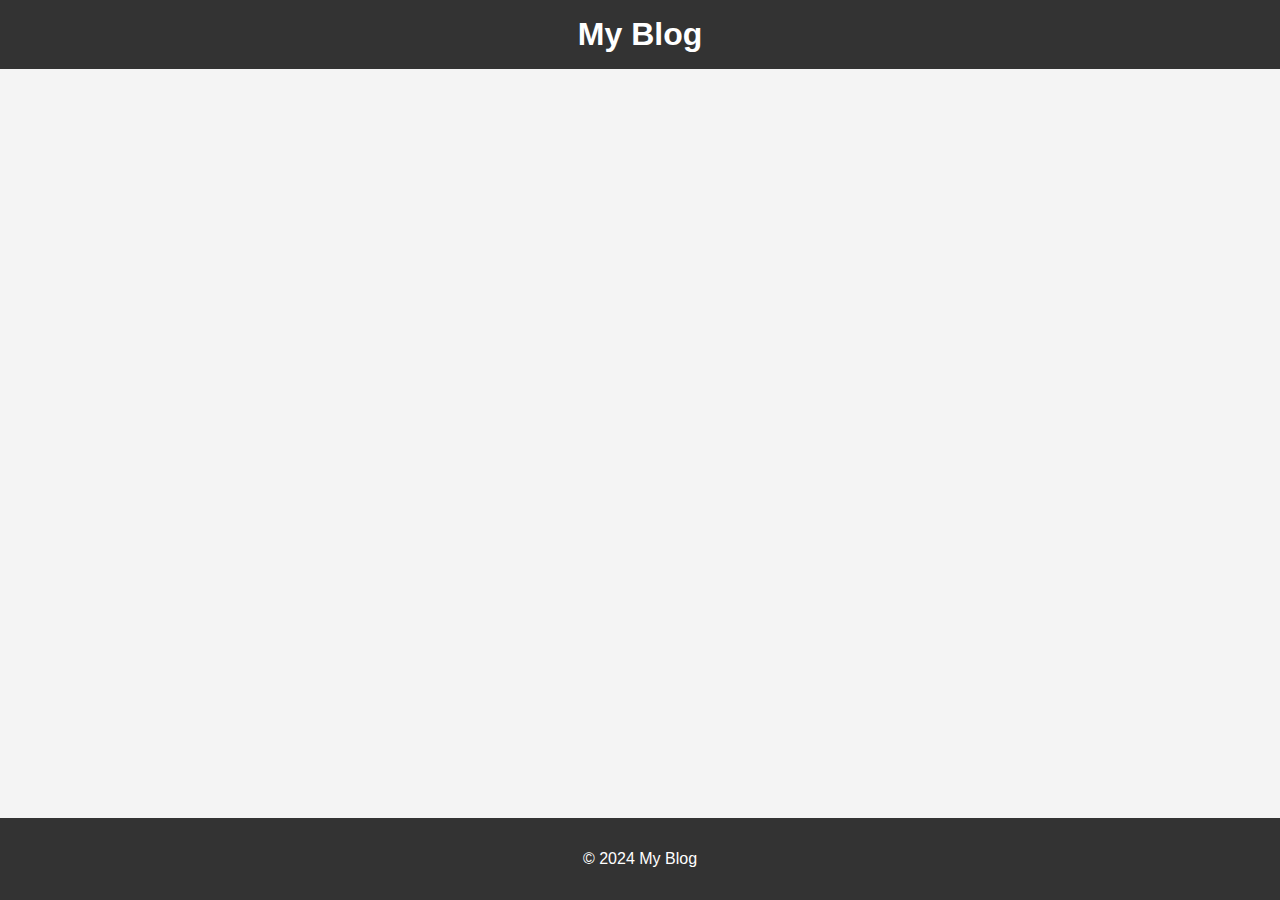
==== index.html @ efdc3990 "initial commit" ====
<!DOCTYPE html>
<html lang="en">
<head>
    <meta charset="UTF-8">
    <meta name="viewport" content="width=device-width, initial-scale=1.0">
    <title>Blog Home</title>
    <link rel="stylesheet" href="styles.css">
</head>
<body>
    <header>
        <h1>My Blog</h1>
    </header>

    <main>
        
        <section id="posts">
            <!-- Blog posts will be inserted here -->
        </section>
    </main>
    <footer>
        <p>&copy; 2024 My Blog</p>
    </footer>
    <script src="index.js"></script>
</body>
</html>
---- styles.css ----
body {
    font-family: Arial, sans-serif;
    margin: 0;
    padding: 0;
    background-color: #f4f4f4;
}

header {
    background-color: #333;
    color: white;
    text-align: center;
    padding: 1rem 0;
}

h1 {
    margin: 0;
}

main {
    display: flex;
    padding: 20px;
}

#menu {
    width: 20%;
    padding-right: 20px;
}

#posts {
    width: 80%;
    display: flex;
    flex-direction: column;
    gap: 20px;
}

.post {
    background-color: white;
    border-radius: 8px;
    box-shadow: 0 2px 5px rgba(0, 0, 0, 0.1);
    overflow: hidden;
    width: 60%;
    padding: 15px;
    margin-left: auto;
}

.post-content {
    padding: 15px 0;
}

.post-title {
    font-size: 1.8rem;
    margin: 0 0 10px;
}

.post-content {
    font-size: 1.2rem;
    color: #555;
}

.post-date {
    font-size: 0.9rem;
    color: #888;
    margin-top: 5px;
}

footer {
    background-color: #333;
    color: white;
    text-align: center;
    padding: 1rem 0;
    position: fixed;
    width: 100%;
    bottom: 0;
}
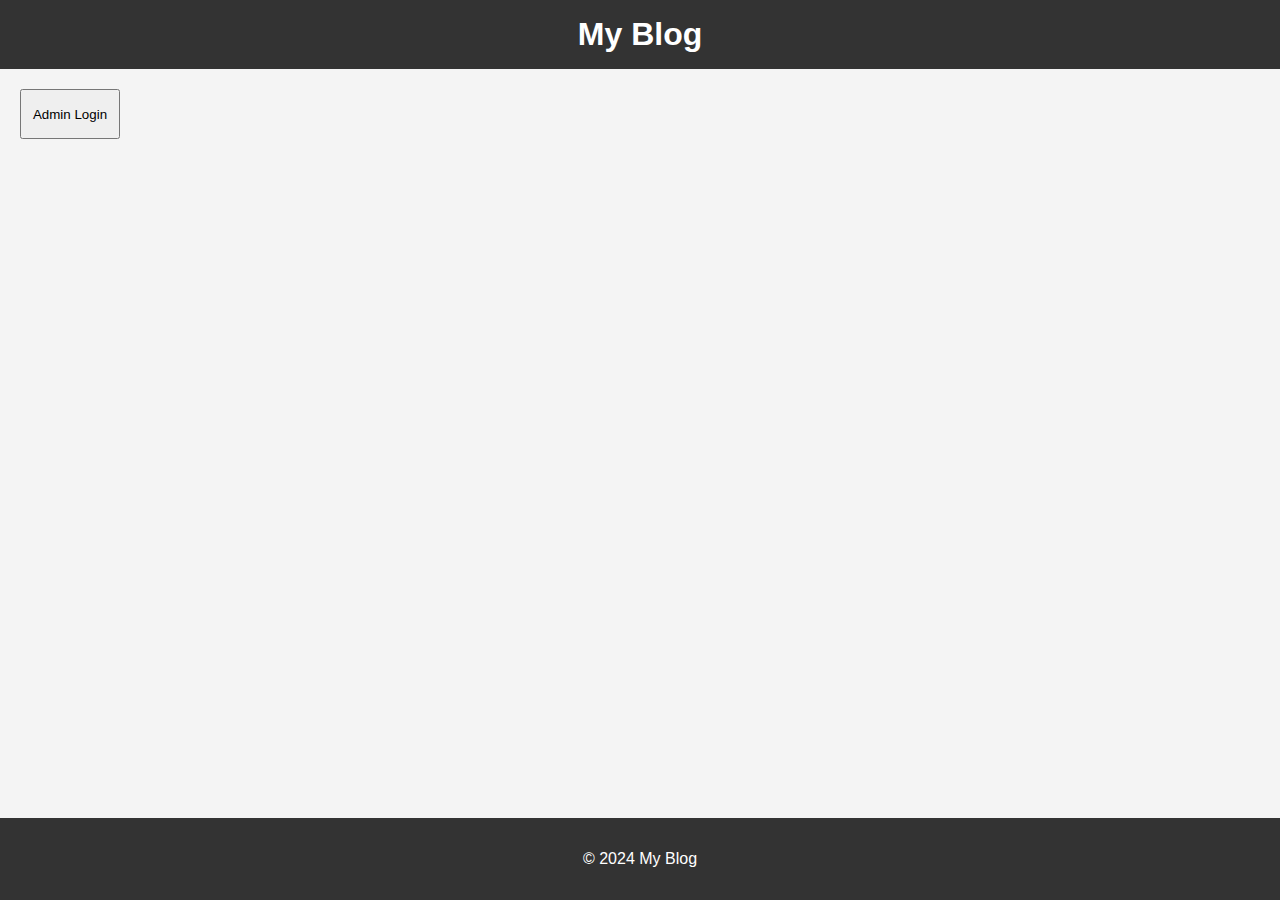
==== commit c7d46e18: "admin login" ====
--- a/index.html
+++ b/index.html
@@ -12,7 +12,7 @@
     </header>
 
     <main>
-        
+        <button id="admin-login-btn" style="height: 50px; width: 100px;">Admin Login</button>
         <section id="posts">
             <!-- Blog posts will be inserted here -->
         </section>
